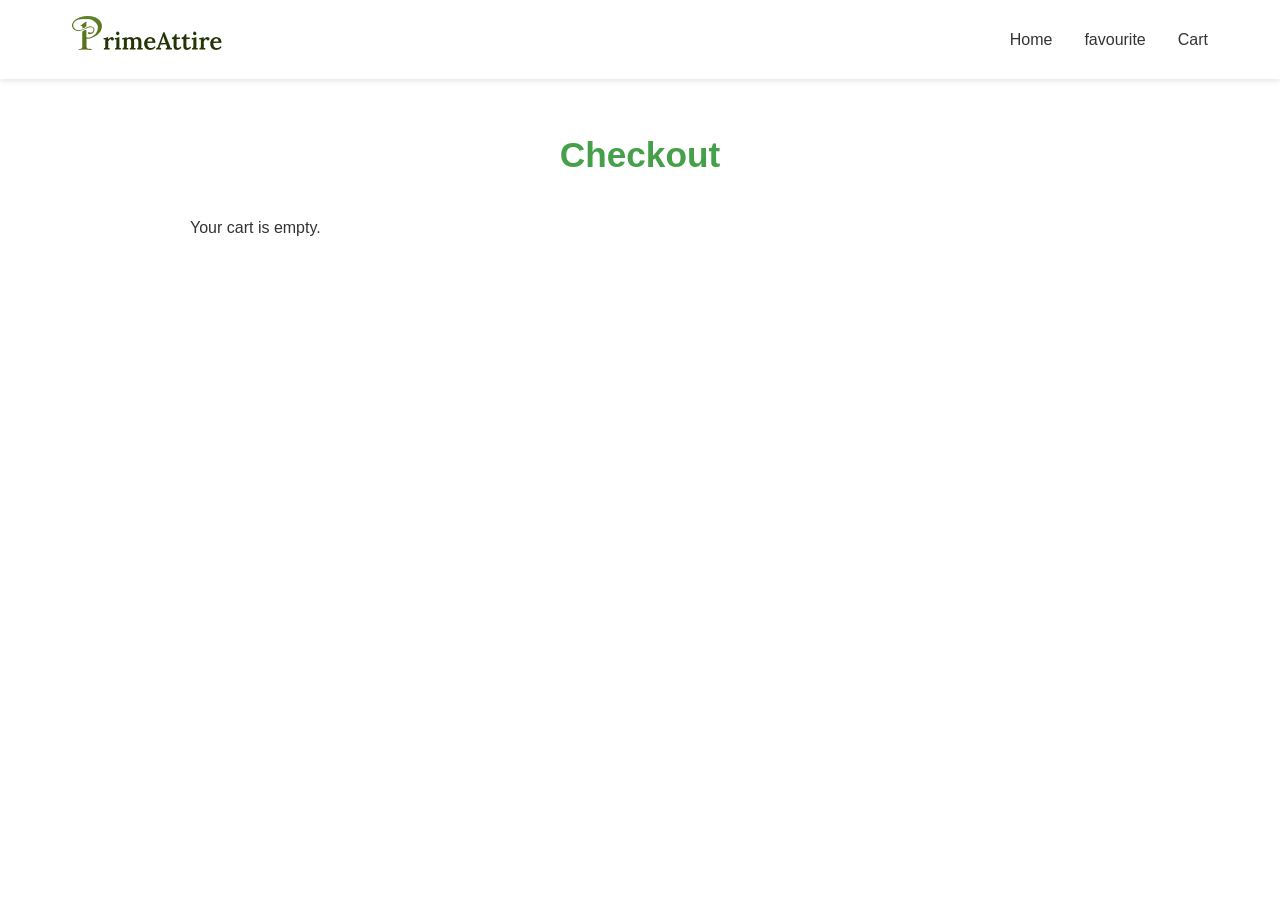
==== checkout.html @ 2b7ed874 "initial" ====
<!DOCTYPE html>
<html lang="en">
  <head>
    <meta charset="UTF-8" />
    <meta name="viewport" content="width=device-width, initial-scale=1.0" />
    <title>Checkout - Ecommerce Project</title>
    <link rel="stylesheet" href="style.css" />
  </head>
  <body>
    <header>
      <div class="header-container">
        <div class="logo"><img src="img/Logo.png" alt="" /></div>
        <nav>
          <ul>
            <li><a href="index.html">Home</a></li>
            <li><a href="favorite.html">favourite</a></li>
            <li><a href="cart.html">Cart</a></li>
          </ul>
        </nav>
      </div>
    </header>
    <main>
      <section class="checkout-section">
        <h1>Checkout</h1>
        <div id="checkout-cart-summary"></div>
        <form id="checkout-form" class="checkout-form">
          <h2>Shipping Details</h2>
          <div class="form-group">
            <label for="name">Name</label>
            <input type="text" id="name" name="name" required />
          </div>
          <div class="form-group">
            <label for="email">Email</label>
            <input type="email" id="email" name="email" required />
          </div>
          <div class="form-group">
            <label for="address">Address</label>
            <textarea id="address" name="address" required></textarea>
          </div>
          <button type="submit" class="cta-btn">Place Order</button>
        </form>
        <div
          id="order-success"
          class="order-success"
          style="display: none"
        ></div>
      </section>
    </main>
    <script src="checkout.js"></script>
  </body>
</html>
---- style.css ----
/* Checkout Section */

* {
  margin: 0;
  padding: 0;
  box-sizing: border-box;
  font-family: sans-serif, Arial, Helvetica;
}
:root {
  --primary-color: #45a049;
  --secondary-color: #304010;
}

body {
  font-family: "Arial", sans-serif;
  line-height: 1.6;
  color: #333;
}
header {
  background: #fff;
  padding: 1rem 0;
  box-shadow: 0 2px 5px rgba(0, 0, 0, 0.1);
  position: sticky;
  top: 0;
  z-index: 1000;
}

.header-container {
  max-width: 1200px;
  margin: 0 auto;
  display: flex;
  justify-content: space-between;
  align-items: center;
  padding: 0 2rem;
}

.logo {
  font-size: 1.8rem;
  font-weight: bold;
  color: #333;
}
#productSearch {
  width: 20rem;
  box-sizing: border-box;
  border: 2px solid #ccc;
  border-radius: 15px;
  font-size: 16px;
  background-color: white;
  background-image: url("img/searchicon.png");
  background-position: 10px 10px;
  background-repeat: no-repeat;
  padding: 12px 20px 12px 40px;
  border-color: var(--secondary-color);
}

nav ul {
  display: flex;
  list-style: none;
  gap: 2rem;
}

nav a {
  text-decoration: none;
  color: #333;
  font-weight: 500;
  transition: color 0.3s ease;
}

nav a:hover {
  color: var(--primary-color);
  text-decoration-line: underline;
  text-decoration-thickness: 2px;
  text-decoration-color: var(--primary-color);
  transition: all 0.3s ease-out;
}

.header-actions {
  display: flex;
  gap: 1rem;
}

/* Hero Section */
.hero {
  background: linear-gradient(rgba(0, 0, 0, 0.3), rgba(0, 0, 0, 0.3)),
    url("img/hero.png");
  background-size: cover;
  background-position: center;
  min-height: 100vh;
  display: flex;
  align-items: center;
  justify-content: center;
  color: white;
  position: relative;
}

.hero-content {
  max-width: 1200px;
  margin: 0 auto;
  padding: 0 2rem;
  width: 100%;
}

.hero h1 {
  font-size: 3.5rem;
  font-weight: bold;
  margin-bottom: 1rem;
  max-width: 600px;
  line-height: 1.2;
}

.hero p {
  font-size: 1.2rem;
  margin-bottom: 2rem;
  max-width: 500px;
  opacity: 0.9;
}

.cta-btn {
  background: #4caf50;
  color: white;
  padding: 1rem 2rem;
  border: none;
  border-radius: 5px;
  font-size: 1.1rem;
  font-weight: 600;
  cursor: pointer;
  transition: background 0.3s ease;
  text-decoration: none;
  display: inline-block;
}

.cta-btn:hover {
  color: var(--primary-color);
  background-color: white;
}

/* Brand Logos */
.brand-section {
  padding: 1.5rem 0;
  background: var(--secondary-color);
}

.brand-container {
  max-width: 1200px;
  margin: 0 auto;
  padding: 0 2rem;
  display: flex;
  justify-content: space-between;
  align-items: center;
  flex-wrap: wrap;
  gap: 2rem;
}

.brand-logo {
  font-size: 1.5rem;
  font-weight: bold;
  color: #fffefe;
  opacity: 0.7;
  transition: opacity 0.3s ease;
}

.brand-logo:hover {
  opacity: 1;
}

/* Product Section */
.product-section {
  background: #fff;
  padding: 3rem 0;
  display: flex;
  flex-direction: column;
  align-items: center;
}
.product-controls {
  display: flex;
  gap: 1rem;
  margin-bottom: 2rem;
  justify-content: center;
}
.products-list {
  display: flex;
  flex-wrap: wrap;
  gap: 2rem;
  justify-content: center;
  width: 100%;
}
#categoryFilter {
  padding: 0.6rem 1.5rem 0.6rem 1rem;
  border-radius: 15px;
  border: 2px solid var(--secondary-color);
  background: var(--primary-color);
  color: #fff;
  font-size: 1rem;
  font-weight: 600;
  outline: none;
  transition: border 0.3s, box-shadow 0.2s;
  cursor: pointer;
  box-shadow: 0 2px 8px rgba(69, 160, 73, 0.07);
  width: 100%;
}

option:hover {
  background: var(--secondary-color);
  color: #fff;
}

.product-container {
  display: flex;
  flex-direction: column;
  align-items: center;
  background: #f9f9f9;
  border-radius: 12px;
  box-shadow: 0 2px 12px rgba(0, 0, 0, 0.07);
  padding: 2rem 2.5rem;
  max-width: 350px;
  width: 100%;
  align-items: flex-start;
  justify-content: space-around;
}
.product-photo img {
  width: 100%;
  max-width: 250px;
  border-radius: 8px;
  margin-bottom: 1.2rem;
}
.product-info {
  width: 100%;
  display: flex;
  flex-direction: column;
  align-items: center;
}
.product-description {
  font-size: 1.2rem;
  font-weight: 600;
  margin-bottom: 1rem;
  text-align: center;
}
.product-details-row {
  display: flex;
  align-items: center;
  gap: 1rem;
  width: 100%;
  justify-content: center;
}
.product-price {
  font-size: 1.1rem;
  font-weight: bold;
  color: var(--primary-color);
}
.add-to-cart-btn {
  background: var(--primary-color);
  color: #fff;
  border: none;
  border-radius: 5px;
  padding: 0.6rem 1.2rem;
  font-size: 1rem;
  font-weight: 600;
  cursor: pointer;
  transition: background 0.3s;
}
.add-to-cart-btn:hover {
  background: var(--secondary-color);
}
.love-btn {
  background: none;
  border: none;
  cursor: pointer;
  font-size: 1.5rem;
  display: flex;
  align-items: center;
  transition: color 0.3s;
}
.love-icon {
  color: #bbb;
  transition: color 0.3s;
}
.love-btn.active .love-icon {
  color: #e53935;
}

/* favorite Section */
.favorite-section {
  background: #fff;
  padding: 3rem 0;
  min-height: 60vh;
}
.favorite-section h2 {
  text-align: center;
  font-size: 2.2rem;
  margin-bottom: 2rem;
  color: var(--primary-color);
}
.favorite-products {
  display: flex;
  flex-wrap: wrap;
  gap: 2rem;
  justify-content: center;
}

/* Cart Section */
.cart-section {
  background: #fff;
  padding: 3rem 0;
  min-height: 60vh;
  max-width: 900px;
  margin: 0 auto;
}
.cart-section h1 {
  text-align: center;
  font-size: 2.2rem;
  margin-bottom: 2rem;
  color: var(--primary-color);
}
#cart-items {
  display: flex;
  flex-direction: column;
  gap: 2rem;
  margin-bottom: 2rem;
}
.cart-item {
  display: flex;
  align-items: flex-start;
  background: #f9f9f9;
  border-radius: 12px;
  box-shadow: 0 2px 12px rgba(0, 0, 0, 0.07);
  padding: 1.5rem 2rem;
  gap: 2rem;
}
.cart-item-img {
  width: 100hv;
  height: 100hv;
  object-fit: cover;
  border-radius: 8px;
  margin-right: 1.5rem;
}
.cart-item-info {
  flex: 1;
}
.cart-item-info h3 {
  margin-bottom: 0.5rem;
  color: var(--primary-color);
}
.cart-item-controls {
  display: flex;
  align-items: center;
  gap: 0.5rem;
  margin: 0.5rem 0 1rem 0;
}
.cart-qty-input {
  width: 50px;
  text-align: center;
  padding: 0.3rem;
  border-radius: 5px;
  border: 1px solid #ccc;
}
.cart-item button {
  background: var(--primary-color);
  color: #fff;
  border: none;
  border-radius: 5px;
  padding: 0.3rem 0.7rem;
  font-size: 1rem;
  font-weight: 600;
  cursor: pointer;
  transition: background 0.3s;
}
.cart-item button.remove {
  background: #e53935;
  margin-left: 1rem;
}
.cart-item button:hover {
  background: var(--secondary-color);
}
.cart-summary {
  display: flex;
  justify-content: flex-end;
  align-items: center;
  gap: 1rem;
  font-size: 1.3rem;
  font-weight: bold;
  color: var(--primary-color);
  margin-top: 2rem;
}
.cart-empty {
  text-align: center;
  color: #888;
  font-size: 1.2rem;
}

.checkout-section {
  background: #fff;
  padding: 3rem 0;
  min-height: 60vh;
  max-width: 900px;
  margin: 0 auto;
}
.checkout-section h1 {
  text-align: center;
  font-size: 2.2rem;
  margin-bottom: 2rem;
  color: var(--primary-color);
}
.checkout-cart-items {
  display: flex;
  flex-direction: column;
  gap: 1.5rem;
  margin-bottom: 2rem;
}
.checkout-cart-item {
  display: flex;
  align-items: flex-start;
  background: #f9f9f9;
  border-radius: 12px;
  box-shadow: 0 2px 12px rgba(0, 0, 0, 0.07);
  padding: 1rem 2rem;
  gap: 2rem;
}
.checkout-cart-img {
  width: 80px;
  height: 80px;
  object-fit: cover;
  border-radius: 8px;
  margin-right: 1.2rem;
}
.checkout-cart-info {
  flex: 1;
}
.checkout-cart-title {
  font-weight: bold;
  color: var(--primary-color);
  margin-bottom: 0.3rem;
}
.checkout-cart-qty {
  font-size: 1rem;
  color: #555;
}
.checkout-cart-price {
  font-size: 1rem;
  color: #333;
}
.checkout-cart-total {
  text-align: right;
  font-size: 1.3rem;
  font-weight: bold;
  color: var(--primary-color);
  margin-bottom: 2rem;
}
.checkout-form {
  background: #f9f9f9;
  border-radius: 12px;
  box-shadow: 0 2px 12px rgba(0, 0, 0, 0.07);
  padding: 2rem 2.5rem;
  max-width: 500px;
  margin: 0 auto;
  display: flex;
  flex-direction: column;
  gap: 1.2rem;
}
.checkout-form h2 {
  color: var(--primary-color);
  margin-bottom: 1rem;
  text-align: center;
}
.form-group {
  display: flex;
  flex-direction: column;
  gap: 0.3rem;
}
.form-group label {
  font-weight: 600;
  color: #333;
}
.form-group input,
.form-group textarea {
  padding: 0.7rem 1rem;
  border-radius: 6px;
  border: 1px solid #ccc;
  font-size: 1rem;
  outline: none;
  transition: border 0.2s;
}
.form-group input:focus,
.form-group textarea:focus {
  border: 1.5px solid var(--primary-color);
}
.input-error {
  border: 1.5px solid #e53935 !important;
  background: #fff0f0;
}
.order-success {
  text-align: center;
  color: var(--primary-color);
  font-size: 1.3rem;
  margin-top: 2rem;
  font-weight: bold;
}
/* Beach Section */
.beach-section {
  background: linear-gradient(rgba(0, 0, 0, 0.6), rgba(0, 0, 0, 0.6)),
    url("img/beach.png");
  background-size: cover;
  min-height: 60vh;
  background-position: center;
  padding: 5rem;
  color: white;
  text-align: left;
}

.beach-content h2 {
  font-size: 3.5rem;
  font-weight: bold;
  margin-bottom: 1rem;
}

.beach-content p {
  font-size: 1.2rem;
  margin-bottom: 2rem;
  opacity: 0.9;
  max-width: 600px;
}

/* Responsive */
@media (max-width: 768px) {
  .header-container {
    flex-direction: column;
    gap: 1rem;
    padding: 0 1rem;
  }

  nav ul {
    gap: 1rem;
  }

  .hero h1 {
    font-size: 2.5rem;
  }

  .brand-container {
    justify-content: center;
    gap: 1rem;
  }

  .brand-logo {
    font-size: 1.2rem;
  }

  .section-header {
    flex-direction: column;
    text-align: center;
    gap: 1rem;
  }

  .category-grid {
    grid-template-columns: 1fr;
  }

  .beach-content h2 {
    font-size: 2rem;
  }
}
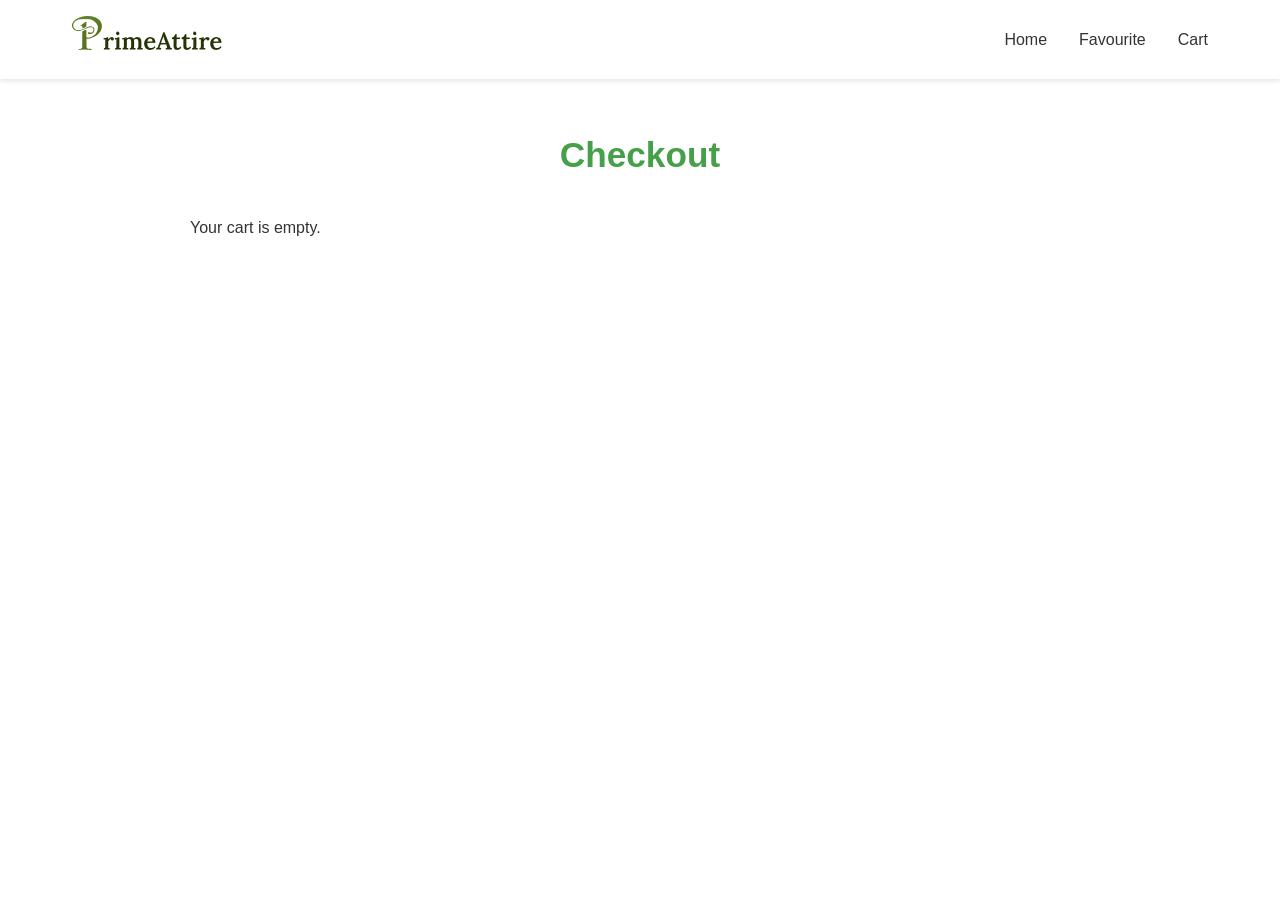
==== commit 78d78577: "Beach collection button modification" ====
--- a/checkout.html
+++ b/checkout.html
@@ -13,7 +13,7 @@
         <nav>
           <ul>
             <li><a href="index.html">Home</a></li>
-            <li><a href="favorite.html">favourite</a></li>
+            <li><a href="favorite.html">Favourite</a></li>
             <li><a href="cart.html">Cart</a></li>
           </ul>
         </nav>
--- a/style.css
+++ b/style.css
@@ -9,6 +9,7 @@
 :root {
   --primary-color: #45a049;
   --secondary-color: #304010;
+  scroll-behavior: smooth;
 }
 
 body {
